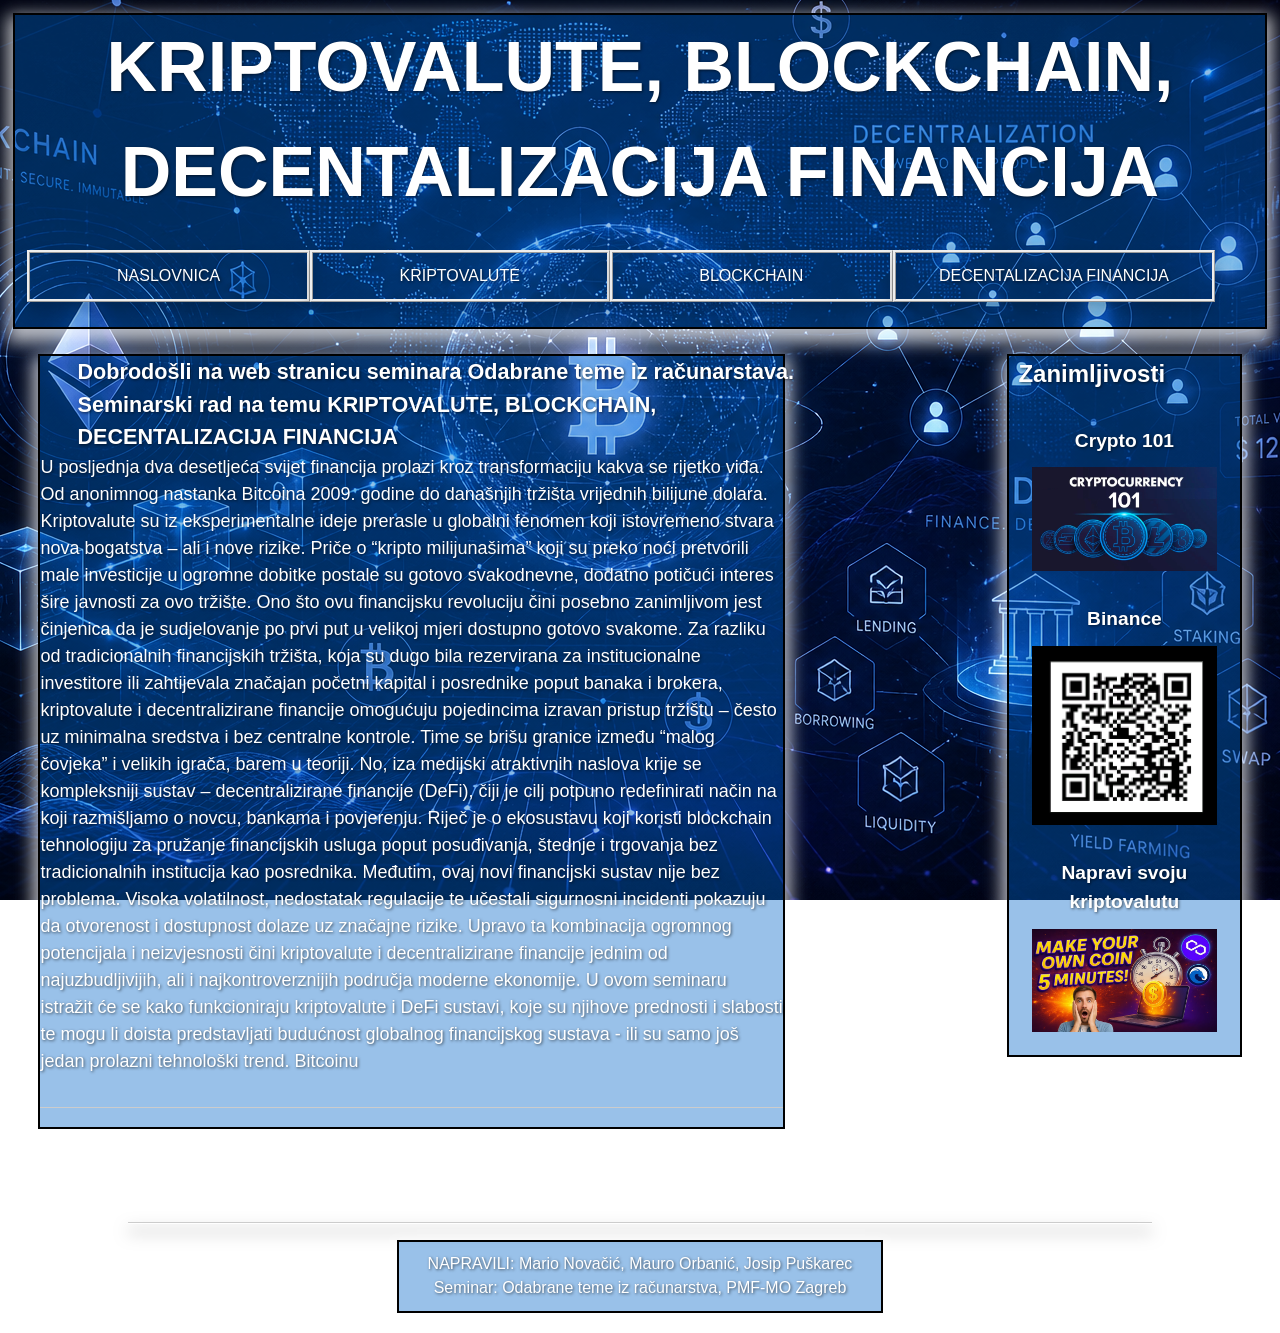
==== index.html @ 1b33fa6e "Add files via upload" ====
<!DOCTYPE html>
<html>
	<head>
		<meta charset="utf-8">
		<meta name="viewport" content="width=device-width, initaial-scale=1">
		<meta http-equiv="X-UA.Compatible" content="IE=edge">
		<title>KRIPTOVALUTE, BLOCKCHAIN, DECENTALIZACIJA INFORMACIJA</title>
		<link rel="stylesheet" type="text/css" media="screen" href="maic.css">
		<!-- <script src='main.js'></script> -->
		<link href="[data-uri]" rel="icon">
		<meta property="og:title" content="Popvača">
		<meta property="og:description" content="najmlađi grad u Hrvatskoj">
		<link href="style2_modified.css" rel="stylesheet" type="text/css">
	</head>
	<body>
		<div class = "head1">
				<h1> KRIPTOVALUTE, BLOCKCHAIN, DECENTALIZACIJA FINANCIJA </h1>
				<h2> </h2>
			<nav>
				<ul>
					<li class="dropdown">
                				Naslovnica
               				 <div class="dropdown-content">
							<a href="index.html">Uvod</a>
							<a href="zakljucak.html">Zaključak</a>
							<a href="izvori.html">Izvori</a>
					</li>
					<li> <a href="kriptovalute.html">Kriptovalute</a> </li>
					<li> <a href="blockchain.html"> Blockchain </a> </li>
					<li> <a href="decentalizacija.html">Decentalizacija financija </a> </li>
				</ul>
			</nav>
		</div>
		<article>
			<h4> Dobrodošli na web stranicu seminara Odabrane teme iz računarstava. </h4>
			<h4>Seminarski rad na temu KRIPTOVALUTE, BLOCKCHAIN, DECENTALIZACIJA FINANCIJA </h4>
			<p id="desc">
				U posljednja dva desetljeća svijet financija prolazi kroz transformaciju kakva se rijetko viđa. Od anonimnog nastanka Bitcoina 2009. godine do današnjih tržišta vrijednih bilijune dolara. Kriptovalute su iz eksperimentalne ideje prerasle u globalni fenomen koji istovremeno stvara nova bogatstva – ali i nove rizike. Priče o “kripto milijunašima” koji su preko noći pretvorili male investicije u ogromne dobitke postale su gotovo svakodnevne, dodatno potičući interes šire javnosti za ovo tržište.

Ono što ovu financijsku revoluciju čini posebno zanimljivom jest činjenica da je sudjelovanje po prvi put u velikoj mjeri dostupno gotovo svakome. Za razliku od tradicionalnih financijskih tržišta, koja su dugo bila rezervirana za institucionalne investitore ili zahtijevala značajan početni kapital i posrednike poput banaka i brokera, kriptovalute i decentralizirane financije omogućuju pojedincima izravan pristup tržištu – često uz minimalna sredstva i bez centralne kontrole. Time se brišu granice između “malog čovjeka” i velikih igrača, barem u teoriji.

No, iza medijski atraktivnih naslova krije se kompleksniji sustav – decentralizirane financije (DeFi), čiji je cilj potpuno redefinirati način na koji razmišljamo o novcu, bankama i povjerenju. Riječ je o ekosustavu koji koristi blockchain tehnologiju za pružanje financijskih usluga poput posuđivanja, štednje i trgovanja bez tradicionalnih institucija kao posrednika.

Međutim, ovaj novi financijski sustav nije bez problema. Visoka volatilnost, nedostatak regulacije te učestali sigurnosni incidenti pokazuju da otvorenost i dostupnost dolaze uz značajne rizike. Upravo ta kombinacija ogromnog potencijala i neizvjesnosti čini kriptovalute i decentralizirane financije jednim od najuzbudljivijih, ali i najkontroverznijih područja moderne ekonomije.

U ovom seminaru istražit će se kako funkcioniraju kriptovalute i DeFi sustavi, koje su njihove prednosti i slabosti te mogu li doista predstavljati budućnost globalnog financijskog sustava - ili su samo još jedan prolazni tehnološki trend. 
			<a href="https://bitcoin.org/en/">Bitcoinu </a>	
        </p>
        <hr>
	</article>
	<aside>
        <h3> Zanimljivosti </h3>
        <section>
            <a href="https://www.fidelity.com/learning-center/trading-investing/crypto/crypto-for-beginners" target="_blank">
            <h4>Crypto 101</h4>
            <img src="LP.jpg" alt="Crypto 101"
            </a>
        </section>
        <section>  
			<a href="https://account.binance.com/register?ref=895925987&?registerChannel=user_center" target="_blank">
            <h4>Binance</h4>
            <img src="Osp.png" alt="Binance">
			</a>
        </section>
        <section> 
			<a href="https://www.kraken.com/learn/how-to-make-cryptocurrency" target="_blank">
            <h4>Napravi svoju kriptovalutu</h4>
            <img src="ZS.png" alt="Crypto">
			</a>
        </section>
	</aside>
	<footer>
        <hr>
        <p>
            NAPRAVILI: Mario Novačić, Mauro Orbanić, Josip Puškarec <br> Seminar: Odabrane teme iz računarstva, PMF-MO Zagreb
        </p>
   	</footer>
	</body>

</html>
---- style2_modified.css ----
html, body, div, span, object, iframe,
h1, h2, h3, h4, h5, h6, p, blockquote, pre,
abbr, address, cite, code,
del, dfn, em, img, ins, kbd, q, samp,
small, strong, sub, sup, var,
b, i,
dl, dt, dd, ol, ul, li,
fieldset, form, label, legend,
table, caption, tbody, tfoot, thead, tr, th, td,
article, aside, canvas, details, figcaption, figure,
footer, header, hgroup, menu, nav, section, summary,
time, mark, audio, video {
    margin:0;
    padding:0;
    border:0;
    outline:0;
    font-size:100%;
    vertical-align:baseline;
    background:transparent;
}

body {
    line-height:1.5;
}

article,aside,details,figcaption,figure,
footer,header,hgroup,menu,nav,section {
    display:block;
}

nav ul {
    list-style:none;
}

blockquote, q {
    quotes:none;
}

blockquote:before, blockquote:after,
q:before, q:after {
    content:'';
    content:none;
}
table {
    border-collapse: collapse;
    width: 100%;
  }
  th, td {
    border: 1px solid;
    padding: 10px;
    text-align: left;
    vertical-align: top;
  }
  caption {
    caption-side: top;
    font-weight: bold;
    margin-bottom: 10px;
  }
a {
    margin:0;
    padding:0;
    font-size:100%;
    vertical-align:baseline;
    background:transparent;
}

ins {
    background-color:#ff9;
    color:#000;
    text-decoration:none;
}

mark {
    background-color:#ff9;
    color:#000;
    font-style:italic;
    font-weight:bold;
}

del {
    text-decoration: line-through;
}

abbr[title], dfn[title] {
    border-bottom:1px dotted;
    cursor:help;
}

table {
    border-collapse:collapse;
    border-spacing:0;
}

hr {
    display:block;
    height:1px;
    border:0;  
    border-top:1px solid #cccccc;
    margin:1em 0;
    padding:0;
}

input, select {
    vertical-align:middle;
}

/* -------- STYLE -------- */
html{font-family:'Gill Sans', 'Gill Sans MT', Calibri, 'Trebuchet MS', sans-serif;}
body{
    background-image: url("pozadina.png");
    background-attachment: fixed;
    background-position: center;
}
.head1, aside, article, footer p{
    margin: 1%;
    padding: 0% 0%;
    background: rgba(0, 100, 200, 0.40);
    border: 2px solid black;
    box-shadow: 0px 8px 16px 6px rgba(255,255,255,0.7);

}
::selection{background-color: rgba(170, 170, 170, 0.80);}
h1, h2{text-align: center;
	font-size: 70px;
	}
nav{text-transform: uppercase; user-select: none;}
nav ul{list-style: none;}
.dropdown-menu {
  background-color: black;
}
.dropdown:hover .dropdown-content {display: block;}
.dropdown:hover, nav ul li:hover, nav ul li a:hover {background-color: rgba(0, 0, 200, .95);}
a:link{text-decoration: none;}
nav ul li a:link, nav ul li a:visited, aside a:link, aside a:visited{color:initial;}
.dropdown-content a {display: block;}
h3{font-size: x-large; }
h4{font-size: larger;}
#abeceda li{
    list-style: none;
    display: inline;
}
article{font-size: large;}
article li{list-style: none;}
aside h4{text-align: center;}
#spisak{
    font-size: large;
    
}
.naslov {font-weight: bold;}
#source{font-size: medium;}
address::first-line{font-weight: bolder;}
footer p {
    margin-left: auto;
    margin-right: auto;
    text-align: center;
    padding: 1%;
    width: 45%;
}
footer hr{
    height: 1px;
    background: white;
    box-shadow: 0px 8px 16px 0px rgba(0,0,0,0.5);
}
article section{
    padding: 4%;
    padding-top: 3%;
    background: rgba(0, 100, 200, 0.95);
    box-shadow: 0px 8px 16px 0px rgba(0,0,0,0.2);
}
article section h4 {
    margin: 0%;
    padding: 1%;
    width: 80%;
    border-bottom: 2px solid black;

    word-wrap: break-word;
    overflow-wrap: break-word;
}
article section h5{
    padding: 0%;
    margin: 2%;
}
article section p{
    width: 90%;
    margin-left: 1%;
    text-align: justify;
}
article img, article iframe{
    border-style: ridge;
	border-width: medium;
}
article img, article iframe, article h4, article h5{
    margin-left: 1%;
}
#naselje1{
    padding-bottom: 5%;
}

/* -------- LAYOUT MOBILE -------- */
@media all and (max-width: 1139px) {

body{
    margin-left: 0;
    margin-right: 0;
    padding: 0;
}
.head1, aside, article {
    width: 85%;
    margin-left: auto;
    margin-right: auto;
    margin-top: 40px;
}
nav{
    padding-top: 1%;
    padding-bottom: 1%;
}
nav ul{
    padding: 0;
    width: 95%;
    margin-left: auto;
    margin-right: auto;
    /* border: 1px solid green; */
}
nav ul li{
    table-layout: auto;
    box-shadow: 0px 8px 16px 0px rgba(0,0,0,0.2);
    padding-top: 2%;
    padding-bottom: 2%;
	border-style: ridge;
	border-width: medium;
    border-spacing: 10px;
	text-align: center;
}
.dropdown-content {
    margin-top: 2%;
    width: 75%;
    display: none;
    position: absolute;
    background-color: rgb(0, 0, 0);
    min-width: 200px;
    box-shadow: 0px 8px 16px 0px rgba(0,0,0,0.2);
    z-index: 1;
}
.dropdown-content a {
    padding: 12px 16px;
    background-color: rgb(0, 0, 0);
}
h3, h4{
    position: relative;
    left: 4%;
}
#abeceda li{
    padding-right: 10px;
}
#abeceda{
    padding-left: 4%;
    padding-right: 4%;
    margin-left: auto;
    margin-right: auto;
}
article{
    width: 85%;
    margin-left: auto;
    margin-right: auto;
}
article section p{
    width: initial;
    margin-right: auto;
    margin-left: auto;
    text-align: justify;
}
article p#desc{
    padding-bottom: 2%;
}
article section{
    margin-top: 3%;
    margin-bottom: 8%;
    /* border: 1px solid green; */
}
article img {
    width: 50%;
    height: 28%;
}
#desc{
    position: relative;
    left: 2%;
}
article section p{
    text-align: justify;
    /* border: 1px solid green; */
    padding-right: 0;
    margin-right: 2%;
    margin-left: 2%;
}

aside h3{
    /* border: 1px solid green; */
    margin-bottom: 0%;
}
aside h4{
    position: initial;
    /* border: 1px solid green; */
    margin: auto;
}
aside img{
    display: block;
    height: 40%;
    max-width: 150px;
    margin-top: 3%;
    margin-bottom: auto;
    margin-left: auto;
    margin-right: auto;
    object-fit: scale-down;
    /* border: 1px solid green; */

}
aside section{
    display: block;
    /* border: 1px solid green; */
    margin: 6% auto;
    height: 80%;
}
.person{
    /* border: 1px solid green; */
    width: 70%;
    margin-top: 2%;
    margin-bottom: 4%;
    margin-left: auto;
    margin-right: auto;
}
.person address{
    margin-top: 3%;
}
.person img{
    display: block;
    width: 100%;
    margin-right: auto;
    margin-left: auto;
}
footer{
    padding-top: 2%;
    clear: both;
    width: 90%;
    margin-left: auto;
    margin-right: auto;
    margin-bottom: 30px;
}
#fiks{
    position: fixed;
    bottom: 1%;
    right: 3%;
}

}

/* -------- LAYOUT BIG -------- */
@media all and (min-width: 1140px) {
body{
    max-width: 1400px;
    margin-left: auto;
    margin-right: auto;
}
nav{
    clear: both;
    margin: 1%;
    width: 95%;
    padding-top: 1%;
    padding-bottom: 1%;
    
}
nav ul li{
	display: table-cell;
    box-shadow: 0px 8px 16px 0px rgba(0,0,0,0.2);
	width: 5%;
    padding: 11px;
	border-style: ridge;
	border-width: medium;
    border-spacing: 10px;
	text-align: center;
}
.dropdown-content {
    margin-top: 11px;
    display: none;
    position: absolute;
    background-color: rgb(0, 0, 0);
    min-width: 200px;
    box-shadow: 0px 8px 16px 0px rgba(0,0,0,0.2);
    z-index: 1;
}
.dropdown-content a {
    padding: 12px 16px;
}
h3, h4{
    position: relative;
    left: 4%;
}
#abeceda li{
    padding-right: 10px;
}
article{
    float: left;
    margin-top: 1%;
    margin-left: 3%;
    width: 58%;
}
article p#desc{
    padding-bottom: 2%;
}
article section{
    margin-top: 3%;
    margin-bottom: 8%;
}
article img {
    width: 50%;
    height: 28%;
}
aside{
    margin: 1% 3% auto auto;
    width: 18%;
    float: right;
    /* border: 1px solid green; */
}
aside h3{
    /* border: 1px solid green; */
    margin-bottom: 0%;
}
aside h4{
    position: initial;
    /* border: 1px solid green; */
    margin: auto;
}
aside img{
    display: block;
    max-width: 80%;
    margin-top: 5%;
    padding-top: 0%;
    margin-left: auto;
    margin-right: auto;
    /* border: 1px solid green; */

}
aside section{
    margin-top: 15%;
    margin-bottom: 10%;
    /* border: 1px solid green; */
}
.kontakti{
    overflow: hidden;
}
.person{
    display: block;
    float: right;
    width: 45%;
    margin-top: 2%;
    margin-bottom: 4%;
}
.person:nth-child(2n) {
    float: left;
}
.person address{
    margin-top: 3%;
}
.person img{
    width: 260px;
}
footer{
    padding-top: 5%;
    clear: both;
    width: 80%;
    margin-left: auto;
    margin-right: auto;
    margin-bottom: 20px;
}

}


/* --- ADDED: global white text with subtle shadow --- */
body, body * {
    color: #ffffff !important;
    text-shadow: 1px 1px 3px rgba(0,0,0,0.6);
}
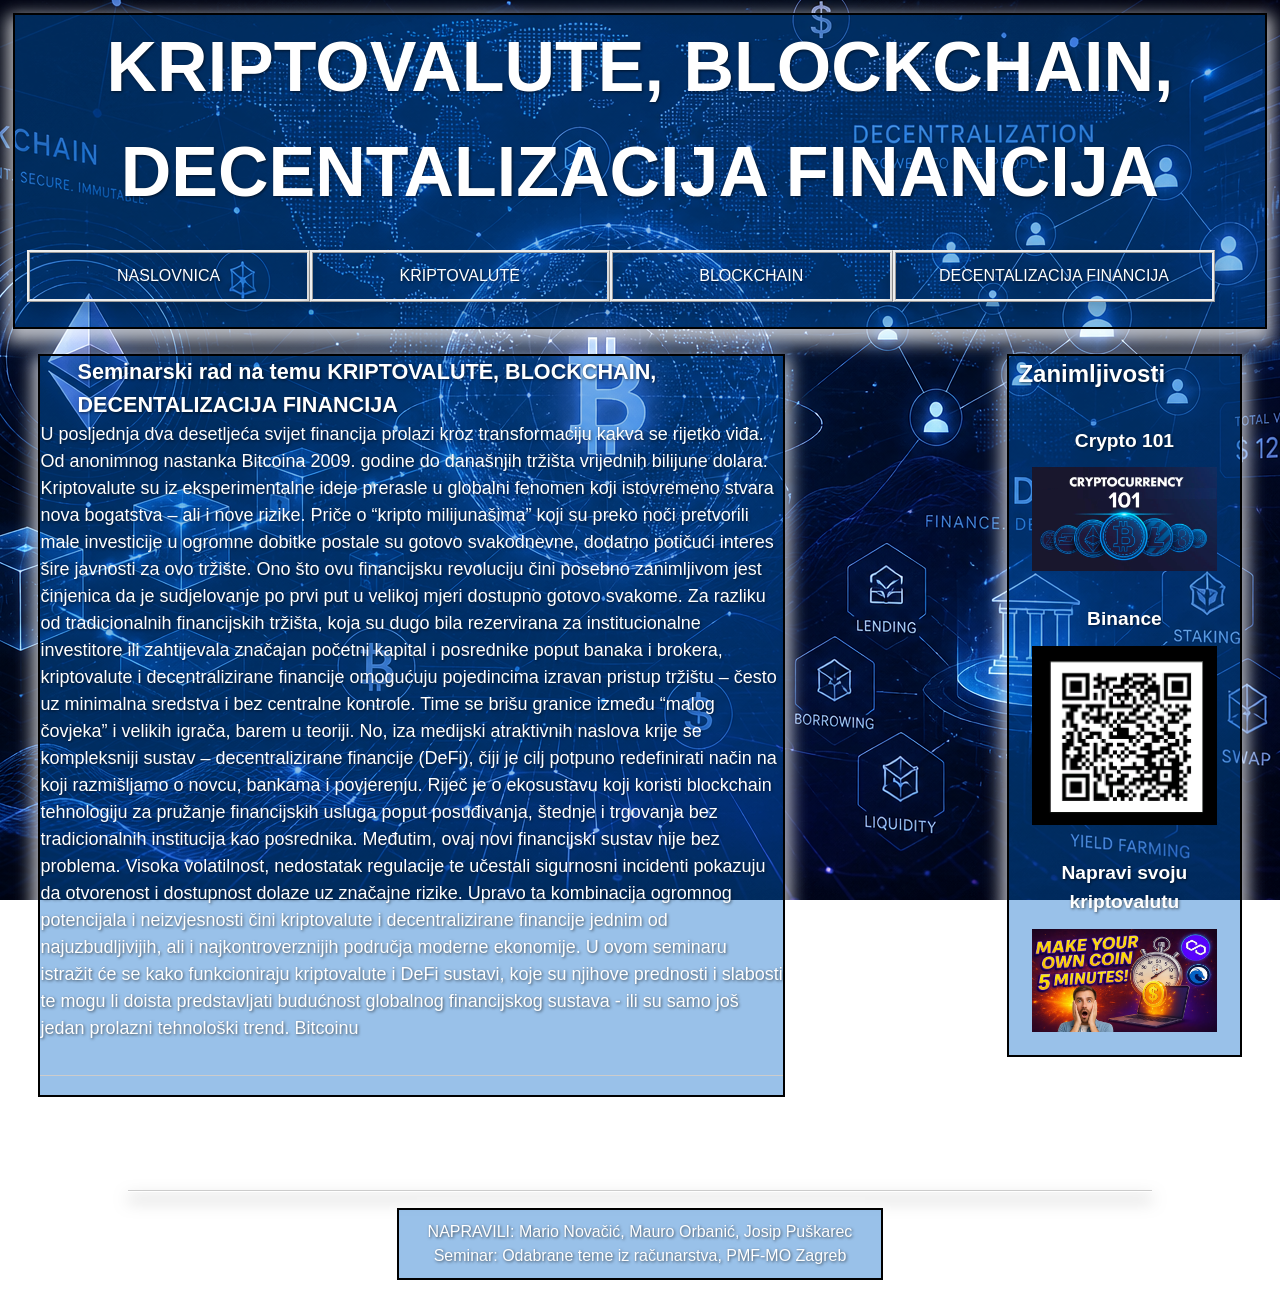
==== commit 825dcf74: "Add files via upload" ====
--- a/index.html
+++ b/index.html
@@ -32,7 +32,7 @@
 			</nav>
 		</div>
 		<article>
-			<h4> Dobrodošli na web stranicu seminara Odabrane teme iz računarstava. </h4>
+
 			<h4>Seminarski rad na temu KRIPTOVALUTE, BLOCKCHAIN, DECENTALIZACIJA FINANCIJA </h4>
 			<p id="desc">
 				U posljednja dva desetljeća svijet financija prolazi kroz transformaciju kakva se rijetko viđa. Od anonimnog nastanka Bitcoina 2009. godine do današnjih tržišta vrijednih bilijune dolara. Kriptovalute su iz eksperimentalne ideje prerasle u globalni fenomen koji istovremeno stvara nova bogatstva – ali i nove rizike. Priče o “kripto milijunašima” koji su preko noći pretvorili male investicije u ogromne dobitke postale su gotovo svakodnevne, dodatno potičući interes šire javnosti za ovo tržište.
